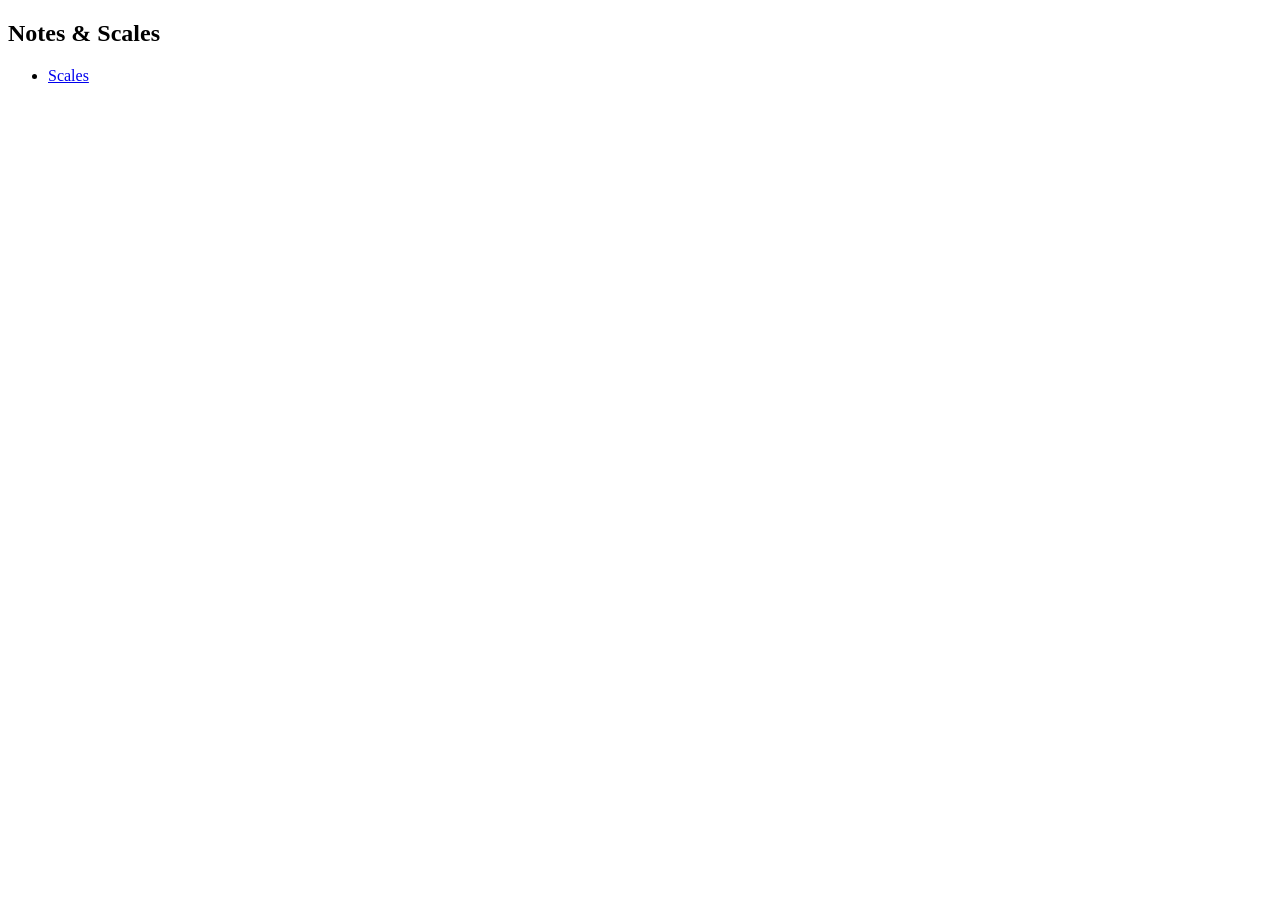
==== index.html @ e3cc3d49 "Updated the synthesizer Co-authored-by: Z. yao <zhenzhen10@proton.me> Co-authored-by: Z. P. <godwyn." ====
<!DOCTYPE html>
<html>
	<head>
		<meta charset="utf-8" />
		<link rel="stylesheet" href="/styles.css">
		<title>index.html</title>
	</head>
	<body>
		<div class="section">
			<h2>Notes & Scales</h2>
			<ul>
				<li><a href="trainers/trombone_scale_trainer.html">Scales</a></li>
			</ul>
		</div>
	</body>
</html>
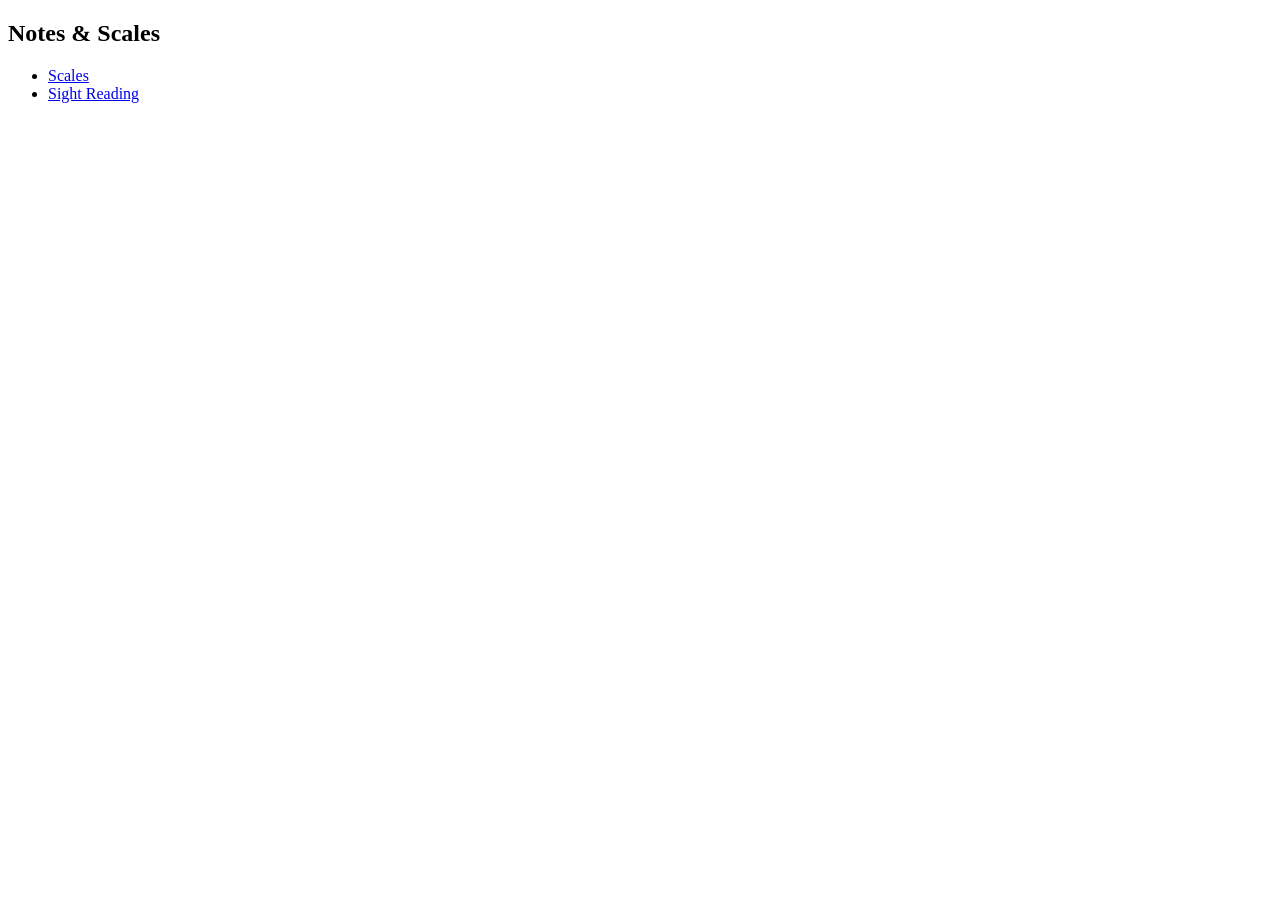
==== commit 9afb52cc: "added placeholder anchor" ====
--- a/index.html
+++ b/index.html
@@ -10,6 +10,7 @@
 			<h2>Notes & Scales</h2>
 			<ul>
 				<li><a href="trainers/trombone_scale_trainer.html">Scales</a></li>
+                <li><a href="trainers/trombone_sight_trainer.html">Sight Reading</a></li> <!-- do this later -->
 			</ul>
 		</div>
 	</body>
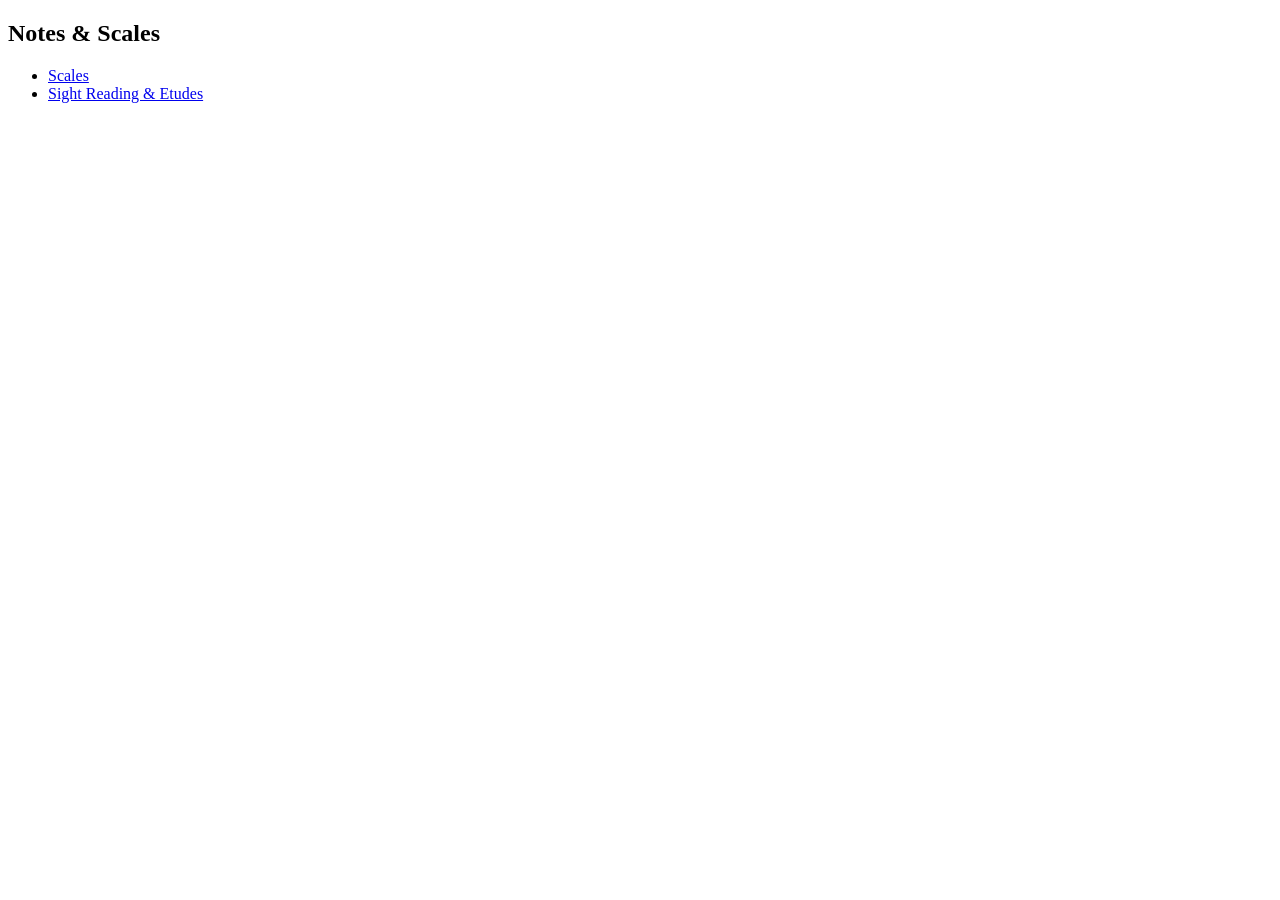
==== commit 7d3ea9ea: "Updated index.html" ====
--- a/index.html
+++ b/index.html
@@ -1,17 +1,18 @@
 <!DOCTYPE html>
 <html>
-	<head>
-		<meta charset="utf-8" />
-		<link rel="stylesheet" href="/styles.css">
-		<title>index.html</title>
-	</head>
-	<body>
-		<div class="section">
-			<h2>Notes & Scales</h2>
-			<ul>
-				<li><a href="trainers/trombone_scale_trainer.html">Scales</a></li>
-                <li><a href="trainers/trombone_sight_trainer.html">Sight Reading</a></li> <!-- do this later -->
-			</ul>
-		</div>
-	</body>
+    <head>
+	<meta charset="utf-8" />
+	<link rel="stylesheet" href="/styles.css">
+	<title>index.html</title>
+    </head>
+    <body>
+	<div class="section">
+	<h2>Notes & Scales</h2>
+	<ul>
+	    <li><a href="trainers/trombone_scale_trainer.html">Scales</a></li>
+
+            <li><a href="trainers/trombone_sight_trainer.html">Sight Reading & Etudes</a></li> <!-- do this later -->
+	</ul>
+	</div>
+    </body>
 </html>
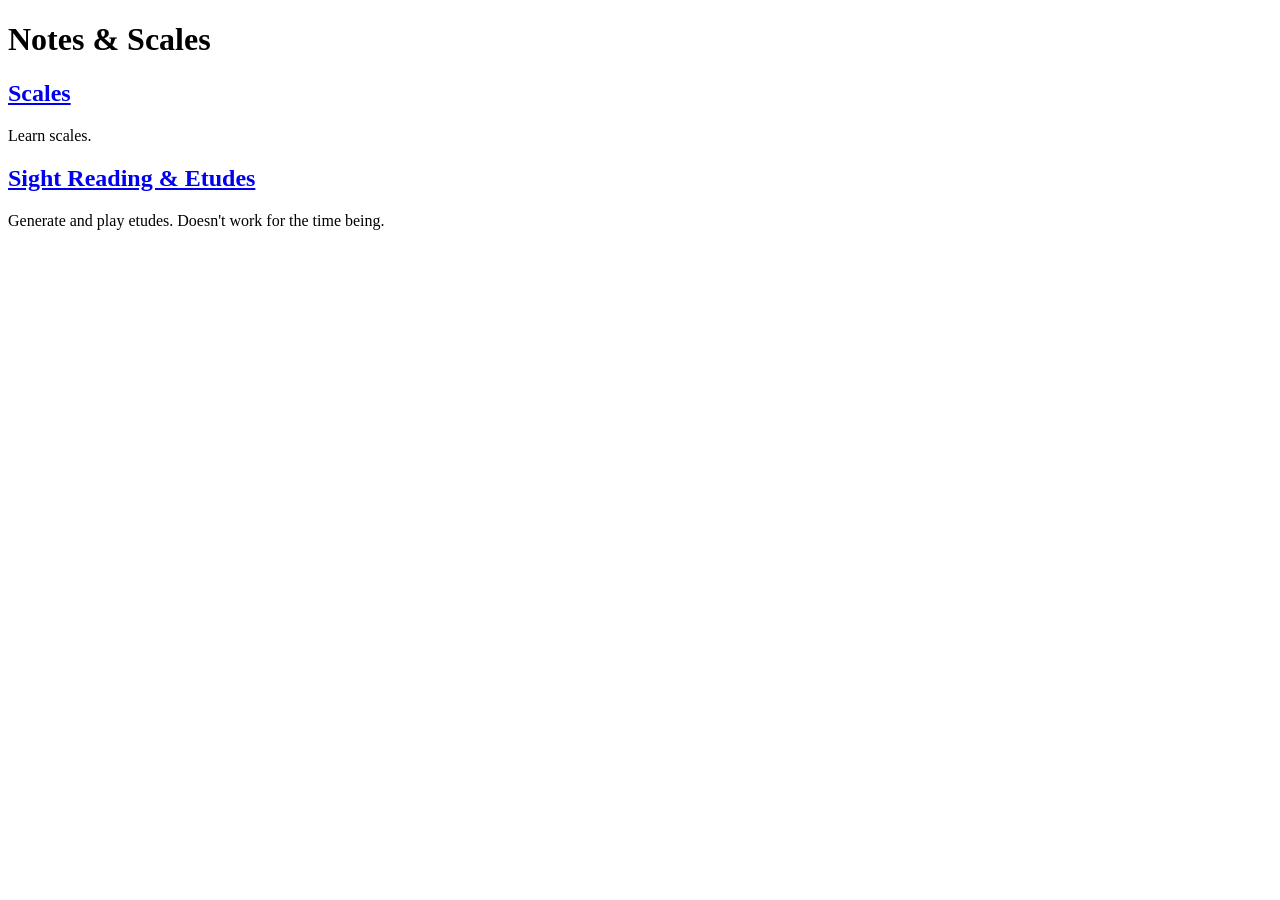
==== commit d71427c8: "Updated index.html" ====
--- a/index.html
+++ b/index.html
@@ -7,12 +7,14 @@
     </head>
     <body>
 	<div class="section">
-	<h2>Notes & Scales</h2>
-	<ul>
-	    <li><a href="trainers/trombone_scale_trainer.html">Scales</a></li>
+	<h1>Notes & Scales</h1>
 
-            <li><a href="trainers/trombone_sight_trainer.html">Sight Reading & Etudes</a></li> <!-- do this later -->
-	</ul>
+	<h2><a href="trainers/trombone_scale_trainer.html">Scales</a></h2>
+	<p>Learn scales.</p>
+
+	<h2><a href="trainers/trombone_sight_trainer.html">Sight Reading & Etudes</a></h2>
+	<p>Generate and play etudes. Doesn't work for the time being.</p>
+
 	</div>
     </body>
 </html>
